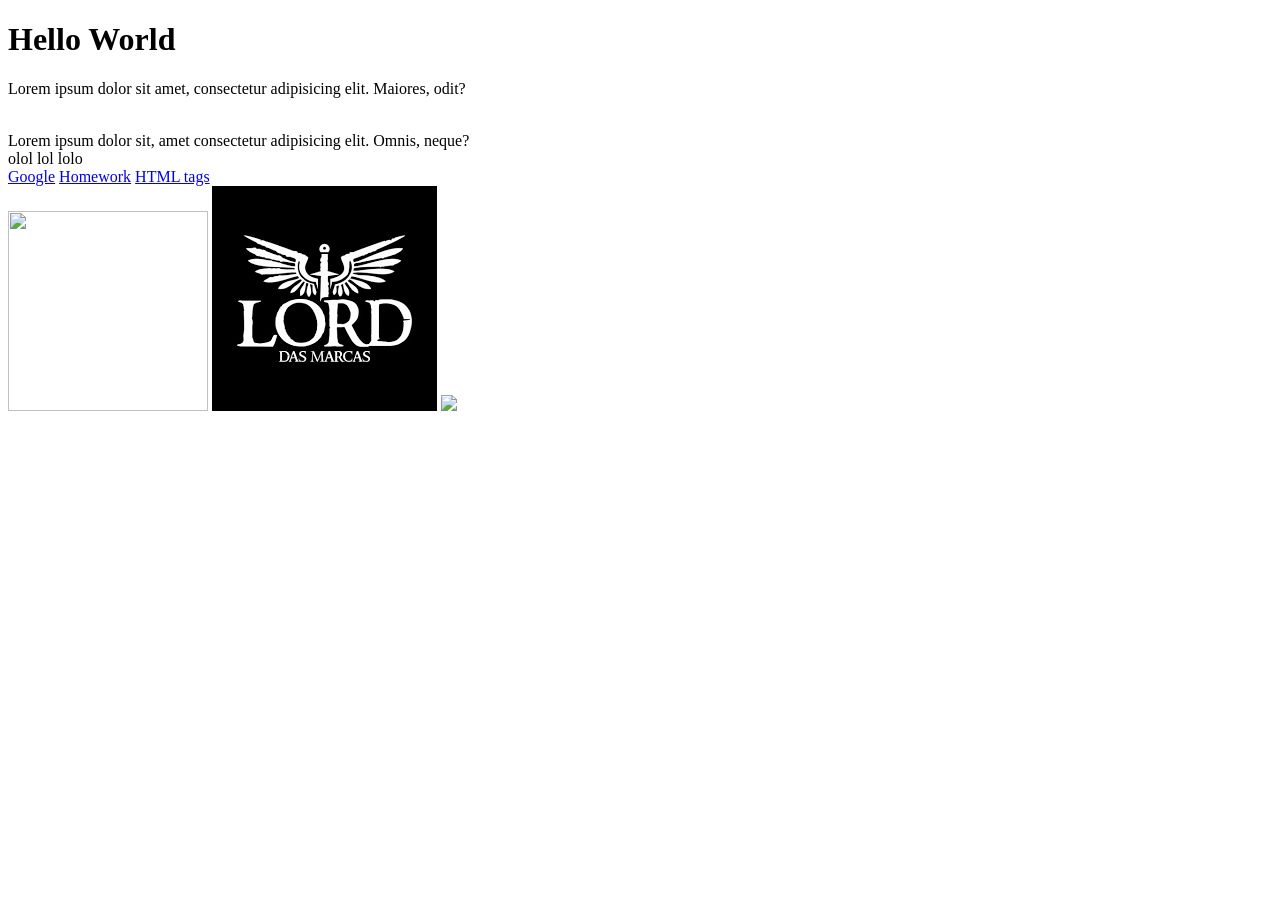
==== Riders.html @ 9be6be2b "Add files via upload" ====
<!DOCTYPE html>
<html lang="en">
<head>
    <meta charset="UTF-8">
    <meta name="viewport" content="width=device-width, initial-scale=1.0">
    <title>Document</title>
</head>
<body>
<h1>Hello World
</h1>
<body>
    <p>Lorem ipsum dolor sit amet, consectetur adipisicing elit. Maiores, odit?</p>
    <br>Lorem ipsum dolor sit, amet consectetur adipisicing elit. Omnis, neque?</br>
    <div> 
        <span>olol</span>
        <span>lol</span>
        <span>lolo</span>
    </div>
    <div>
    <a href = "http://www.google.com">Google</a>
    <a href = "https://docs.google.com/document/d/113ot6qTTAmc8MLyPn-_L9qO87nCLP749j2eNnoXOeEo/edit#">Homework</a>
    <a href = "https://www.w3schools.com/tags/tag_a.asp">HTML tags</a>
    </div>
    <div>
    <img src="https://d2q79iu7y748jz.cloudfront.net/s/_squarelogo/6896d32e00c45d573703e7648d94bd3b" width= 200 height= 200>
    <img src="[data-uri]">
    <img src="https://fimgs.net/mdimg/dizajneri/o.3807.jpg">
    </div>
</body>
</html>
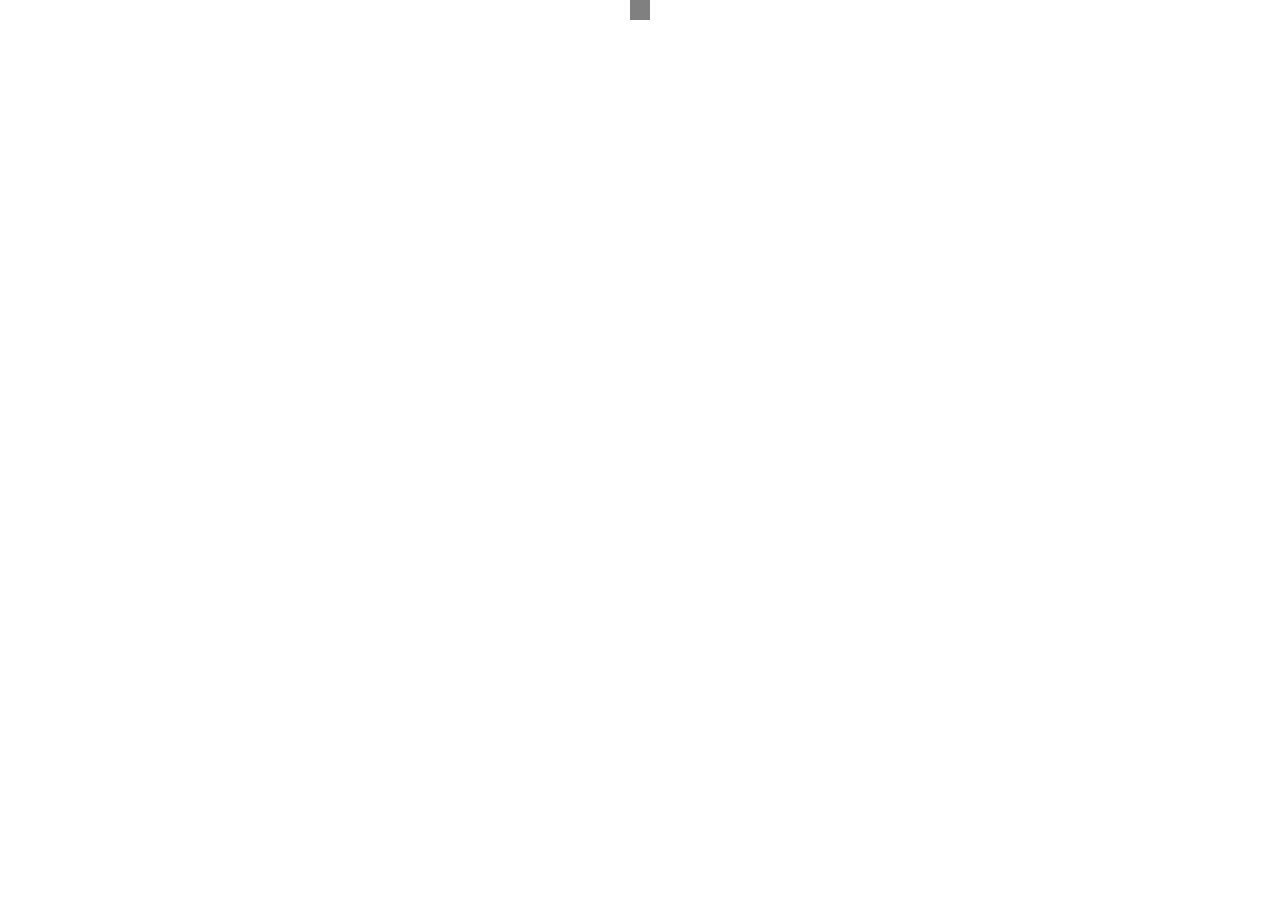
==== commit 97593a5a: "riders" ====
--- a/Riders.html
+++ b/Riders.html
@@ -1,30 +1,15 @@
 <!DOCTYPE html>
 <html lang="en">
 <head>
+    <link rel="stylesheet" href="style.css">
     <meta charset="UTF-8">
     <meta name="viewport" content="width=device-width, initial-scale=1.0">
-    <title>Document</title>
+    <title>RidetoLive</title>
 </head>
 <body>
-<h1>Hello World
-</h1>
-<body>
-    <p>Lorem ipsum dolor sit amet, consectetur adipisicing elit. Maiores, odit?</p>
-    <br>Lorem ipsum dolor sit, amet consectetur adipisicing elit. Omnis, neque?</br>
-    <div> 
-        <span>olol</span>
-        <span>lol</span>
-        <span>lolo</span>
-    </div>
-    <div>
-    <a href = "http://www.google.com">Google</a>
-    <a href = "https://docs.google.com/document/d/113ot6qTTAmc8MLyPn-_L9qO87nCLP749j2eNnoXOeEo/edit#">Homework</a>
-    <a href = "https://www.w3schools.com/tags/tag_a.asp">HTML tags</a>
-    </div>
-    <div>
-    <img src="https://d2q79iu7y748jz.cloudfront.net/s/_squarelogo/6896d32e00c45d573703e7648d94bd3b" width= 200 height= 200>
-    <img src="[data-uri]">
-    <img src="https://fimgs.net/mdimg/dizajneri/o.3807.jpg">
-    </div>
+    <div class="header"></div>
+    
+
+    
 </body>
 </html>
--- a/style.css
+++ b/style.css
@@ -0,0 +1,13 @@
+body{
+    margin: 0;
+    padding: 0;
+    font-size: 10px;
+    display: flex;
+    justify-content: space-around;
+}
+
+.header
+{   display: container;
+    margin: 0 ;
+    padding: 10px ;
+    background-color: gray;  }
